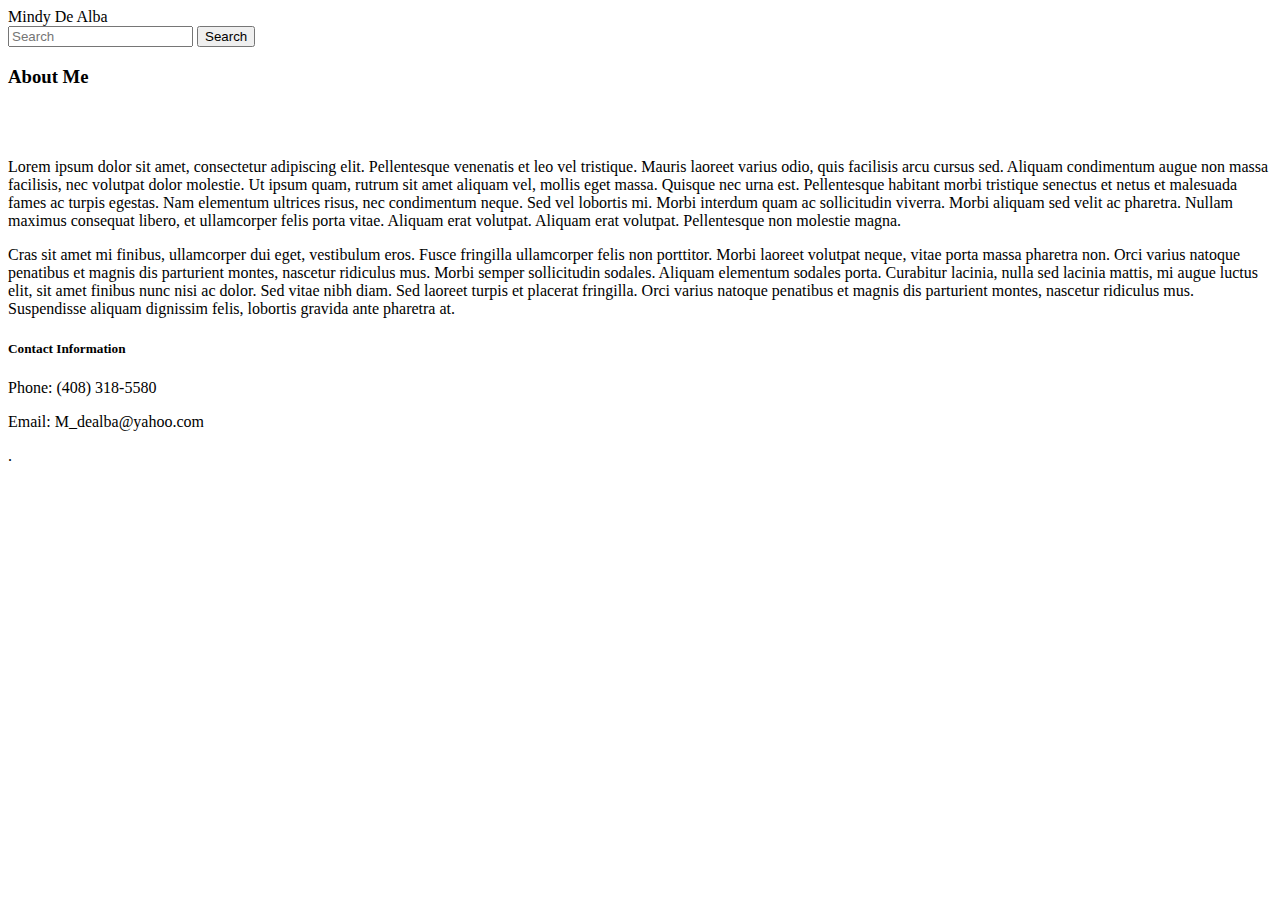
==== index.html @ a264abf1 "created file" ====
<!DOCTYPE html>
<html>

<head>
    <meta charset="utf-8" />
    <meta http-equiv="X-UA-Compatible" content="IE=edge">
    <title>Page Title</title>
    <meta name="viewport" content="width=device-width, initial-scale=1">
    <link rel="stylesheet" href="https://stackpath.bootstrapcdn.com/bootstrap/4.1.0/css/bootstrap.min.css" integrity="sha384-9gVQ4dYFwwWSjIDZnLEWnxCjeSWFphJiwGPXr1jddIhOegiu1FwO5qRGvFXOdJZ4"
        crossorigin="anonymous">
    <script src="main.js"></script>
</head>

<body>
    <nav class="navbar navbar-light bg-light justify-content-between">
        <a class="navbar-brand">Mindy De Alba</a>
        <form class="form-inline">
            <input class="form-control mr-sm-2" type="search" placeholder="Search" aria-label="Search">
            <button class="btn btn-outline-success my-2 my-sm-0" type="submit">Search</button>
        </form>
    </nav>
    <div class="container">
        <div class="row">
            <div class="col-lg-12">
                <h3>About Me</h3>
            </div>
        </div>
        <br>
        <div class="row">
            <div class="col-lg-12">
                <div class="row">
                    <div class="col-lg-3">
                      <img src="https://ae01.alicdn.com/kf/HTB1R9TxXgn.PuJjSZFkq6A_lpXa2/dahlia-dahlia-flower-vary-Colors-Dahlias-Seeds-For-DIY-Home-Garden-20-seeds-bag.jpg_200x200.jpg" alt="" class="clas">
                    </div>
                    <div class="col-lg-9">
                        <p>Lorem ipsum dolor sit amet, consectetur adipiscing elit. Pellentesque venenatis et leo vel tristique. Mauris laoreet varius odio, quis facilisis arcu cursus sed. Aliquam condimentum augue non massa facilisis, nec volutpat dolor molestie. Ut ipsum quam, rutrum sit amet aliquam vel, mollis eget massa. Quisque nec urna est. Pellentesque habitant morbi tristique senectus et netus et malesuada fames ac turpis egestas. Nam elementum ultrices risus, nec condimentum neque. Sed vel lobortis mi. Morbi interdum quam ac sollicitudin viverra. Morbi aliquam sed velit ac pharetra. Nullam maximus consequat libero, et ullamcorper felis porta vitae. Aliquam erat volutpat. Aliquam erat volutpat. Pellentesque non molestie magna.</p>
                    </div>
                </div>
                <div class="row">
                    <div class="col-lg-12">
                        <p>Cras sit amet mi finibus, ullamcorper dui eget, vestibulum eros. Fusce fringilla ullamcorper felis non porttitor. Morbi laoreet volutpat neque, vitae porta massa pharetra non. Orci varius natoque penatibus et magnis dis parturient montes, nascetur ridiculus mus. Morbi semper sollicitudin sodales. Aliquam elementum sodales porta. Curabitur lacinia, nulla sed lacinia mattis, mi augue luctus elit, sit amet finibus nunc nisi ac dolor. Sed vitae nibh diam. Sed laoreet turpis et placerat fringilla. Orci varius natoque penatibus et magnis dis parturient montes, nascetur ridiculus mus. Suspendisse aliquam dignissim felis, lobortis gravida ante pharetra at.</p>
                    </div>
                </div>
            </div>
        </div>
        <div class="row">
            <div class="col-md-12">
                <div class="row">
                    <div class="col-md-12">
                        <h5>Contact Information</h5>
                    </div>
                    <div class="col-md-3">
                        <p>Phone: (408) 318-5580</p>
                        <p>Email: M_dealba@yahoo.com</p>
                    </div>
                                            
                </div>
            </div>
        </div>
    </div>
    <div class="fixed-bottom">.
      
    </div>

</body>

</html>
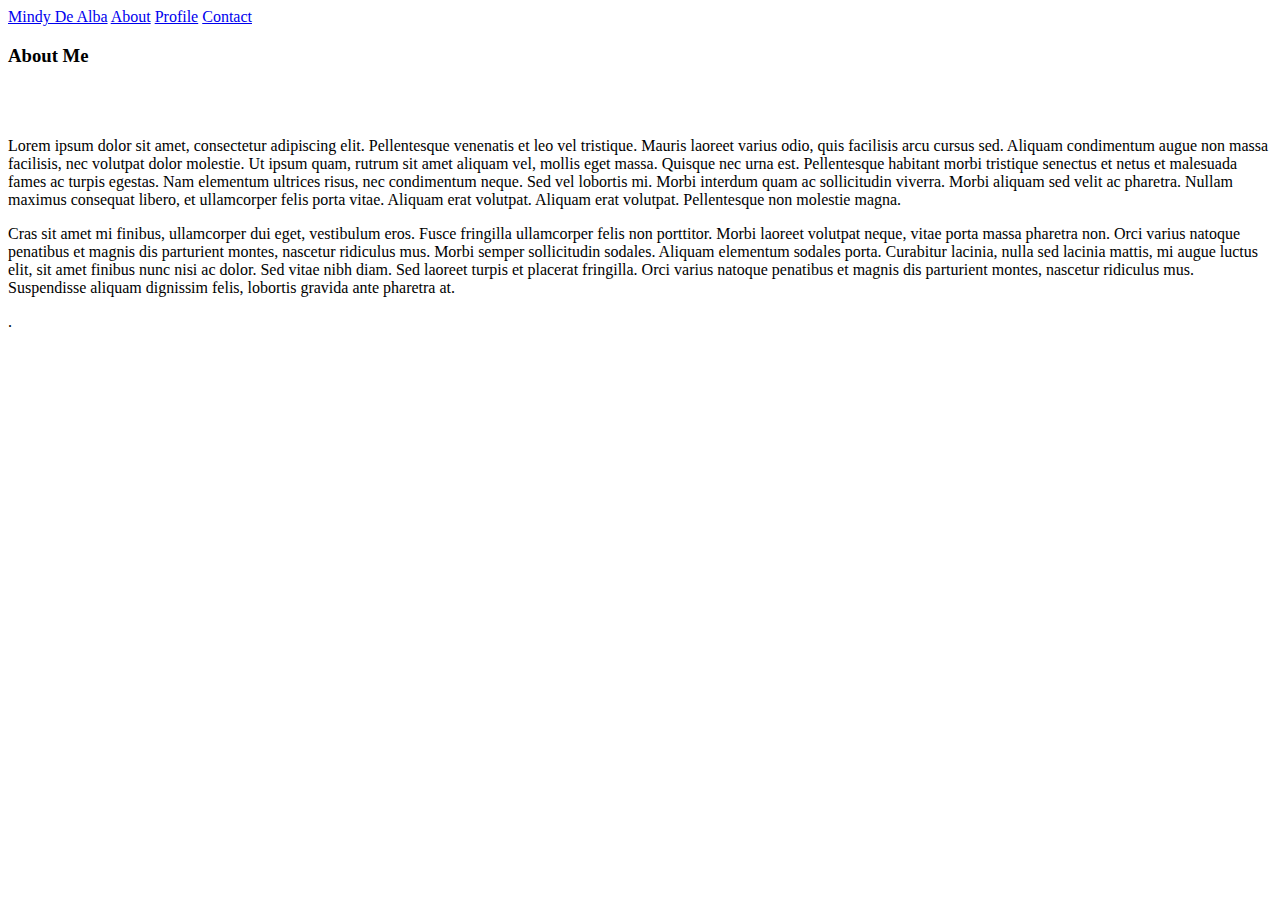
==== commit 6371fcd1: "Updated Navbar" ====
--- a/index.html
+++ b/index.html
@@ -12,12 +12,11 @@
 </head>
 
 <body>
-    <nav class="navbar navbar-light bg-light justify-content-between">
-        <a class="navbar-brand">Mindy De Alba</a>
-        <form class="form-inline">
-            <input class="form-control mr-sm-2" type="search" placeholder="Search" aria-label="Search">
-            <button class="btn btn-outline-success my-2 my-sm-0" type="submit">Search</button>
-        </form>
+    <nav class="nav nav-pills nav-justified">
+        <a class="nav-item nav-link active" href="#">Mindy De Alba</a>
+        <a class="nav-item nav-link" href="#">About</a>
+        <a class="nav-item nav-link" href="#">Profile</a>
+        <a class="nav-item nav-link disabled" href="#">Contact</a>
     </nav>
     <div class="container">
         <div class="row">
@@ -30,36 +29,37 @@
             <div class="col-lg-12">
                 <div class="row">
                     <div class="col-lg-3">
-                      <img src="https://ae01.alicdn.com/kf/HTB1R9TxXgn.PuJjSZFkq6A_lpXa2/dahlia-dahlia-flower-vary-Colors-Dahlias-Seeds-For-DIY-Home-Garden-20-seeds-bag.jpg_200x200.jpg" alt="" class="clas">
+                        <img src="https://ae01.alicdn.com/kf/HTB1R9TxXgn.PuJjSZFkq6A_lpXa2/dahlia-dahlia-flower-vary-Colors-Dahlias-Seeds-For-DIY-Home-Garden-20-seeds-bag.jpg_200x200.jpg"
+                            alt="" class="clas">
                     </div>
                     <div class="col-lg-9">
-                        <p>Lorem ipsum dolor sit amet, consectetur adipiscing elit. Pellentesque venenatis et leo vel tristique. Mauris laoreet varius odio, quis facilisis arcu cursus sed. Aliquam condimentum augue non massa facilisis, nec volutpat dolor molestie. Ut ipsum quam, rutrum sit amet aliquam vel, mollis eget massa. Quisque nec urna est. Pellentesque habitant morbi tristique senectus et netus et malesuada fames ac turpis egestas. Nam elementum ultrices risus, nec condimentum neque. Sed vel lobortis mi. Morbi interdum quam ac sollicitudin viverra. Morbi aliquam sed velit ac pharetra. Nullam maximus consequat libero, et ullamcorper felis porta vitae. Aliquam erat volutpat. Aliquam erat volutpat. Pellentesque non molestie magna.</p>
+                        <p>Lorem ipsum dolor sit amet, consectetur adipiscing elit. Pellentesque venenatis et leo vel tristique.
+                            Mauris laoreet varius odio, quis facilisis arcu cursus sed. Aliquam condimentum augue non massa
+                            facilisis, nec volutpat dolor molestie. Ut ipsum quam, rutrum sit amet aliquam vel, mollis eget
+                            massa. Quisque nec urna est. Pellentesque habitant morbi tristique senectus et netus et malesuada
+                            fames ac turpis egestas. Nam elementum ultrices risus, nec condimentum neque. Sed vel lobortis
+                            mi. Morbi interdum quam ac sollicitudin viverra. Morbi aliquam sed velit ac pharetra. Nullam
+                            maximus consequat libero, et ullamcorper felis porta vitae. Aliquam erat volutpat. Aliquam erat
+                            volutpat. Pellentesque non molestie magna.</p>
                     </div>
                 </div>
                 <div class="row">
                     <div class="col-lg-12">
-                        <p>Cras sit amet mi finibus, ullamcorper dui eget, vestibulum eros. Fusce fringilla ullamcorper felis non porttitor. Morbi laoreet volutpat neque, vitae porta massa pharetra non. Orci varius natoque penatibus et magnis dis parturient montes, nascetur ridiculus mus. Morbi semper sollicitudin sodales. Aliquam elementum sodales porta. Curabitur lacinia, nulla sed lacinia mattis, mi augue luctus elit, sit amet finibus nunc nisi ac dolor. Sed vitae nibh diam. Sed laoreet turpis et placerat fringilla. Orci varius natoque penatibus et magnis dis parturient montes, nascetur ridiculus mus. Suspendisse aliquam dignissim felis, lobortis gravida ante pharetra at.</p>
+                        <p>Cras sit amet mi finibus, ullamcorper dui eget, vestibulum eros. Fusce fringilla ullamcorper felis
+                            non porttitor. Morbi laoreet volutpat neque, vitae porta massa pharetra non. Orci varius natoque
+                            penatibus et magnis dis parturient montes, nascetur ridiculus mus. Morbi semper sollicitudin
+                            sodales. Aliquam elementum sodales porta. Curabitur lacinia, nulla sed lacinia mattis, mi augue
+                            luctus elit, sit amet finibus nunc nisi ac dolor. Sed vitae nibh diam. Sed laoreet turpis et
+                            placerat fringilla. Orci varius natoque penatibus et magnis dis parturient montes, nascetur ridiculus
+                            mus. Suspendisse aliquam dignissim felis, lobortis gravida ante pharetra at.</p>
                     </div>
                 </div>
             </div>
         </div>
-        <div class="row">
-            <div class="col-md-12">
-                <div class="row">
-                    <div class="col-md-12">
-                        <h5>Contact Information</h5>
-                    </div>
-                    <div class="col-md-3">
-                        <p>Phone: (408) 318-5580</p>
-                        <p>Email: M_dealba@yahoo.com</p>
-                    </div>
-                                            
-                </div>
-            </div>
-        </div>
+
     </div>
     <div class="fixed-bottom">.
-      
+
     </div>
 
 </body>
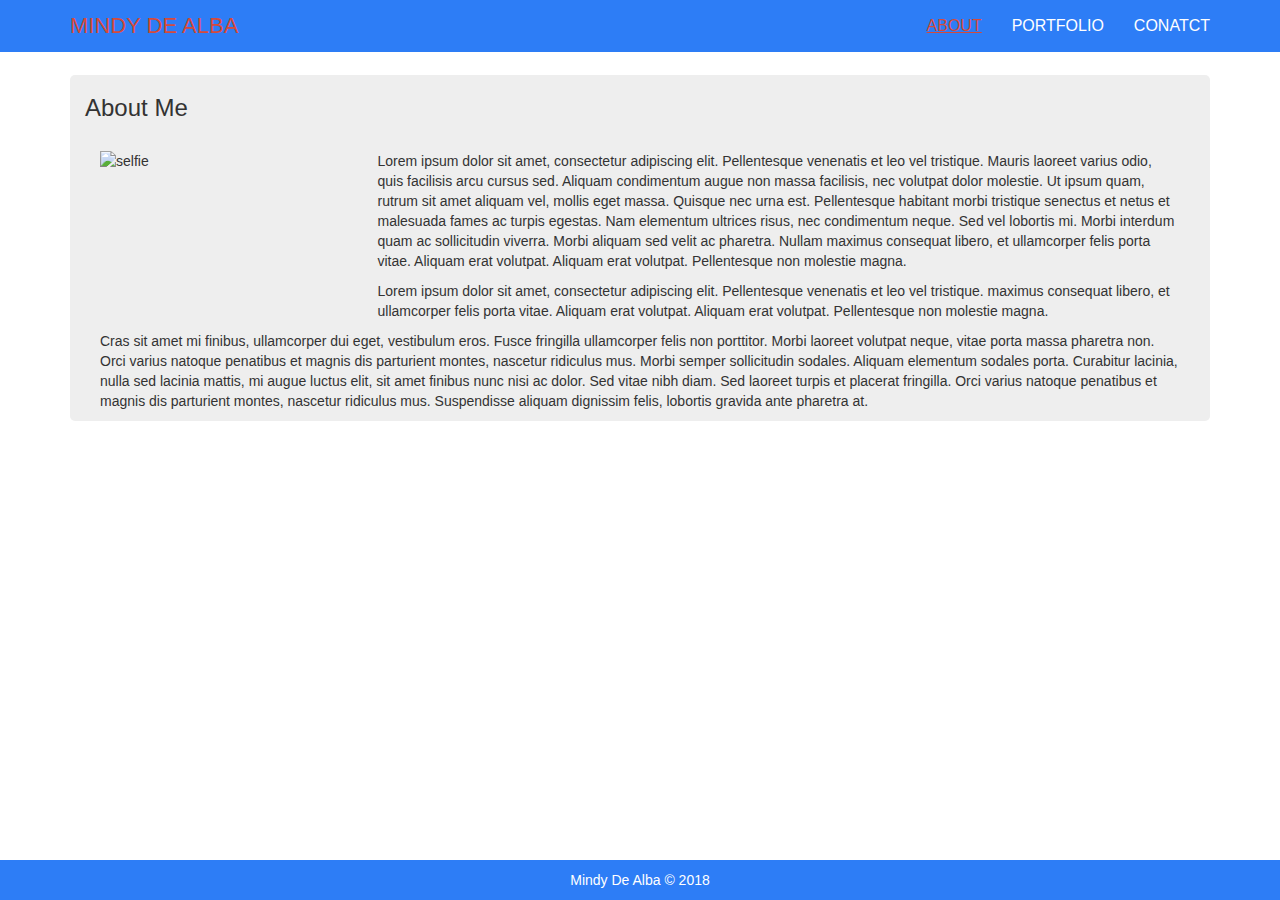
==== commit 5b8d07ac: "updated files" ====
--- a/index.html
+++ b/index.html
@@ -4,63 +4,79 @@
 <head>
     <meta charset="utf-8" />
     <meta http-equiv="X-UA-Compatible" content="IE=edge">
-    <title>Page Title</title>
+    <title>Mindy De Alba | About</title>
     <meta name="viewport" content="width=device-width, initial-scale=1">
-    <link rel="stylesheet" href="https://stackpath.bootstrapcdn.com/bootstrap/4.1.0/css/bootstrap.min.css" integrity="sha384-9gVQ4dYFwwWSjIDZnLEWnxCjeSWFphJiwGPXr1jddIhOegiu1FwO5qRGvFXOdJZ4"
-        crossorigin="anonymous">
-    <script src="main.js"></script>
+    <!-- <link rel="stylesheet" type="text/css" href="assets/css/reset.css"> -->
+    <!-- <link rel="stylesheet" href="https://stackpath.bootstrapcdn.com/bootstrap/4.1.0/css/bootstrap.min.css" integrity="sha384-9gVQ4dYFwwWSjIDZnLEWnxCjeSWFphJiwGPXr1jddIhOegiu1FwO5qRGvFXOdJZ4"
+        crossorigin="anonymous"> -->
+   <!-- Latest compiled and minified CSS -->
+    <link rel="stylesheet" href="https://maxcdn.bootstrapcdn.com/bootstrap/3.3.7/css/bootstrap.min.css" integrity="sha384-BVYiiSIFeK1dGmJRAkycuHAHRg32OmUcww7on3RYdg4Va+PmSTsz/K68vbdEjh4u" crossorigin="anonymous">
+    <link rel="stylesheet" type="text/css" href="assets/css/style.css">
 </head>
 
 <body>
-    <nav class="nav nav-pills nav-justified">
-        <a class="nav-item nav-link active" href="#">Mindy De Alba</a>
-        <a class="nav-item nav-link" href="#">About</a>
-        <a class="nav-item nav-link" href="#">Profile</a>
-        <a class="nav-item nav-link disabled" href="#">Contact</a>
+    <nav class="navbar navbar-default" id="navigation">
+      <div class="container">
+        <div class="navbar-header">
+          <a class="navbar-brand" href="index.html">Mindy De Alba</a>
+        </div>
+        <ul class="nav navbar-nav navbar-right">
+          <li class="active"><a href="index.html">About</a></li>
+          <li><a href="portfolio.html">Portfolio</a></li>
+          <li><a href="contact.html">Conatct</a></li>
+         
+        </ul>
+      </div>
     </nav>
-    <div class="container">
-        <div class="row">
+
+
+
+    <div class="container content">
+        <div class="content-wrap">
+            <div class="row">
             <div class="col-lg-12">
                 <h3>About Me</h3>
             </div>
-        </div>
+            </div>
         <br>
-        <div class="row">
-            <div class="col-lg-12">
-                <div class="row">
-                    <div class="col-lg-3">
-                        <img src="https://ae01.alicdn.com/kf/HTB1R9TxXgn.PuJjSZFkq6A_lpXa2/dahlia-dahlia-flower-vary-Colors-Dahlias-Seeds-For-DIY-Home-Garden-20-seeds-bag.jpg_200x200.jpg"
-                            alt="" class="clas">
-                    </div>
-                    <div class="col-lg-9">
-                        <p>Lorem ipsum dolor sit amet, consectetur adipiscing elit. Pellentesque venenatis et leo vel tristique.
-                            Mauris laoreet varius odio, quis facilisis arcu cursus sed. Aliquam condimentum augue non massa
-                            facilisis, nec volutpat dolor molestie. Ut ipsum quam, rutrum sit amet aliquam vel, mollis eget
-                            massa. Quisque nec urna est. Pellentesque habitant morbi tristique senectus et netus et malesuada
-                            fames ac turpis egestas. Nam elementum ultrices risus, nec condimentum neque. Sed vel lobortis
-                            mi. Morbi interdum quam ac sollicitudin viverra. Morbi aliquam sed velit ac pharetra. Nullam
+            <div class="row">
+                <div class="col-lg-12">
+                    <div class="row">
+                        <div class="col-md-3 col-sm-12 col-lg-3">
+                            <img src="https://ae01.alicdn.com/kf/HTB1R9TxXgn.PuJjSZFkq6A_lpXa2/dahlia-dahlia-flower-vary-Colors-Dahlias-Seeds-For-DIY-Home-Garden-20-seeds-bag.jpg_200x200.jpg"
+                                alt="selfie" class="aboutImage">
+                        </div>
+                        <div class="col-md-9 col-sm-12 col-lg-9">
+                            <p>Lorem ipsum dolor sit amet, consectetur adipiscing elit. Pellentesque venenatis et leo vel tristique.
+                                Mauris laoreet varius odio, quis facilisis arcu cursus sed. Aliquam condimentum augue non massa
+                                facilisis, nec volutpat dolor molestie. Ut ipsum quam, rutrum sit amet aliquam vel, mollis eget
+                                massa. Quisque nec urna est. Pellentesque habitant morbi tristique senectus et netus et malesuada
+                                fames ac turpis egestas. Nam elementum ultrices risus, nec condimentum neque. Sed vel lobortis
+                                mi. Morbi interdum quam ac sollicitudin viverra. Morbi aliquam sed velit ac pharetra. Nullam
+                                maximus consequat libero, et ullamcorper felis porta vitae. Aliquam erat volutpat. Aliquam erat
+                                volutpat. Pellentesque non molestie magna.</p>
+                                <p>Lorem ipsum dolor sit amet, consectetur adipiscing elit. Pellentesque venenatis et leo vel tristique.
                             maximus consequat libero, et ullamcorper felis porta vitae. Aliquam erat volutpat. Aliquam erat
                             volutpat. Pellentesque non molestie magna.</p>
+                        </div>
                     </div>
-                </div>
-                <div class="row">
-                    <div class="col-lg-12">
-                        <p>Cras sit amet mi finibus, ullamcorper dui eget, vestibulum eros. Fusce fringilla ullamcorper felis
-                            non porttitor. Morbi laoreet volutpat neque, vitae porta massa pharetra non. Orci varius natoque
-                            penatibus et magnis dis parturient montes, nascetur ridiculus mus. Morbi semper sollicitudin
-                            sodales. Aliquam elementum sodales porta. Curabitur lacinia, nulla sed lacinia mattis, mi augue
-                            luctus elit, sit amet finibus nunc nisi ac dolor. Sed vitae nibh diam. Sed laoreet turpis et
-                            placerat fringilla. Orci varius natoque penatibus et magnis dis parturient montes, nascetur ridiculus
-                            mus. Suspendisse aliquam dignissim felis, lobortis gravida ante pharetra at.</p>
+                    <div class="row">
+                        <div class="col-lg-12">
+                            <p>Cras sit amet mi finibus, ullamcorper dui eget, vestibulum eros. Fusce fringilla ullamcorper felis
+                                non porttitor. Morbi laoreet volutpat neque, vitae porta massa pharetra non. Orci varius natoque
+                                penatibus et magnis dis parturient montes, nascetur ridiculus mus. Morbi semper sollicitudin
+                                sodales. Aliquam elementum sodales porta. Curabitur lacinia, nulla sed lacinia mattis, mi augue
+                                luctus elit, sit amet finibus nunc nisi ac dolor. Sed vitae nibh diam. Sed laoreet turpis et
+                                placerat fringilla. Orci varius natoque penatibus et magnis dis parturient montes, nascetur ridiculus
+                                mus. Suspendisse aliquam dignissim felis, lobortis gravida ante pharetra at.</p>
+                        </div>
                     </div>
                 </div>
             </div>
         </div>
-
+        
     </div>
-    <div class="fixed-bottom">.
-
-    </div>
+    <footer class="footer"> Mindy De Alba &copy; 2018</footer>
 
 </body>
 
--- a/assets/css/style.css
+++ b/assets/css/style.css
@@ -0,0 +1,116 @@
+html, body {
+  height: 100%;
+}
+body {
+  display: flex;
+  flex-direction: column;
+}
+
+.navbar-default {
+  background-color: #2D7DF6;
+  border-color: #2D7DF6;
+  border-radius: 0px;
+  position: fixed;
+  min-width: 100%;
+  z-index:99;
+}
+
+.navbar-default .navbar-brand {
+  font-size: 22px;
+  color: #d54a3a;
+  text-transform: uppercase;
+}
+.navbar-default .navbar-brand:hover {
+  color:white;
+}
+.navbar-default .navbar-nav>li>a {
+  text-transform: uppercase;
+  font-size: 16px;
+  color: white;
+}
+.navbar-default .navbar-nav>li>a:hover {
+  color: #d54a3a;
+  background-color: #2D7DF6;
+}
+
+.navbar-default .navbar-nav>.active>a, .navbar-default .navbar-nav>.active>a:focus, .navbar-default .navbar-nav>.active>a:hover {
+  color: #d54a3a;
+  background-color: #2D7DF6;
+  text-decoration: underline;
+
+}
+
+.content {
+  padding-top: 55px;
+  flex: 1 0 auto;
+}
+.content-wrap {
+  background-color: #eee;
+  margin: 20px 0;
+  border-radius: 5px;
+}
+.content-wrap .row {
+  margin: 0;
+}
+.aboutImage {
+  padding-bottom: 30px;
+  width: 100%;
+  max-width: 100%;
+  height:100%;
+}
+.item {
+  position: relative;
+}
+.items {
+  width: 100%;
+  max-width: 100%;
+  height:100%;
+}
+.caption {
+    background-color: #d54a3a;
+    text-align: center;
+    color: white;
+    position: absolute;
+    bottom: 40px;
+    width: 90.5%;
+    left:15px;
+}
+
+.submit-btn {
+  margin-bottom: 20px;
+}
+.footer {
+  flex-shrink: 0;
+  background-color: #2D7DF6;
+  text-align: center;
+  padding: 10px 0;
+  color: white;
+}
+
+@media only screen and (max-width: 40em) { 
+  #navigation   {
+    text-align: center !important;;
+  }
+  .navbar-default .navbar-brand {
+    width: 100% !important;
+  }
+  .content {
+    padding-top: 50%;
+    width: 100%;
+  }
+} /* max-width 640px, mobile-only styles, use when QAing mobile issues */
+
+@media only screen and (min-width: 40.063em) and (max-width: 50em) { 
+  .content {
+      padding-top: 30%;
+      width: 100%;
+    }
+  #navigation   {
+    text-align: center !important;;
+  }
+  .navbar-default .navbar-brand {
+    width: 100% !important;
+  }
+} /* min-width 641px and max-width 1024px, use when QAing tablet-only issues */
+
+
